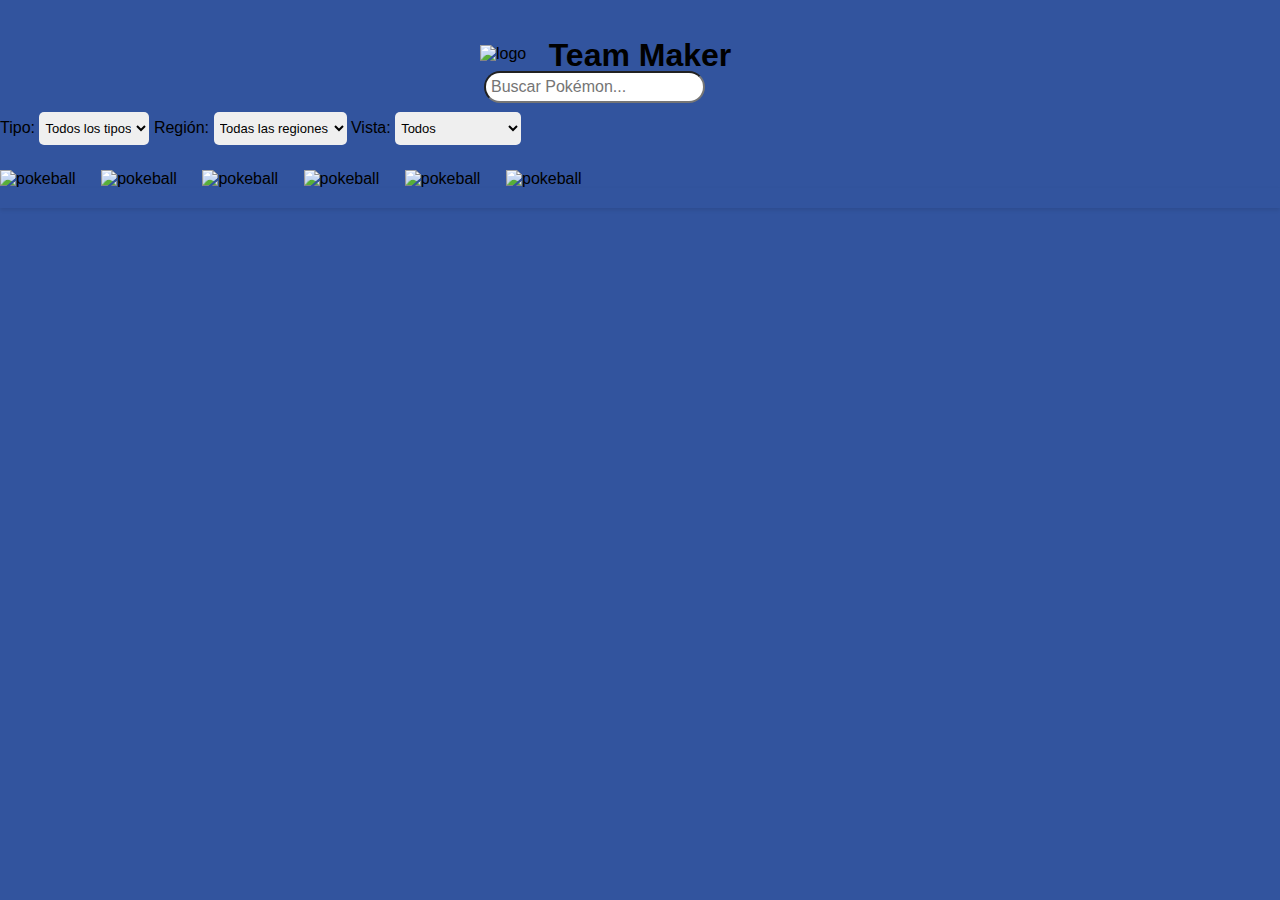
==== index.html @ e248ea2b "Update and rename maker.html to index.html" ====
<!DOCTYPE html>
<html lang="es">
<head>
    
    <meta charset="UTF-8">
    <meta name="viewport" content="width=device-width, initial-scale=1.0">
    <link rel="stylesheet" href="deseno.css">
    <link rel="icon" href="TYPES/logo.png" />
    <title>Team Maker</title>
</head>

</head>
<body>
    <header>        <h1 style="cursor: default;">Team Maker</h1>
    <div class="search-bar"> <form action="../../form-result.php" method="post" target="_blank">
    <p><input type="search" id="searchInput" placeholder="Buscar Pokémon..." size="20" maxlength="17" class="inputsearch"></p>
    </form>
    
    </div>
    
    </header>
    <label for="typeFilter">Tipo:</label>
<select id="typeFilter">
  <option value="all">Todos los tipos</option>
  <option value="water">Agua</option>
  <option value="fire">Fuego</option>
  <option value="grass">Planta</option>
  <option value="electric">Electrico</option>
  <option value="fighting">Lucha</option>
  <option value="psychic">Psiquico</option>
  <option value="dark">Siniestro</option>
  <option value="ghost">Fantasma</option>
  <option value="ice">Hielo</option>
  <option value="flying">Volador</option>
  <option value="ground">Tierra</option>
  <option value="rock">Roca</option>
  <option value="steel">Acero</option>
  <option value="poison">Veneno</option>
  <option value="fairy">Hada</option>
  <option value="normal">Normal</option>
  <option value="dragon">Dragón</option>
  <option value="bug">Bicho</option>
</select>
<label for="regionFilter">Región:</label>
<select id="regionFilter">
    <option value="all">Todas las regiones</option>
    <option value="kanto">Kanto</option>
    <option value="johto">johto</option>
    <option value="hoenn">Hoenn</option>
    <option value="sinnoh">Sinnoh</option>
    <option value="teselia">Teselia</option>
    <option value="kalos">Kalos</option>
    <option value="alola">Alola</option>
    <option value="galar">Galar</option>
    <option value="paldea">Paldea</option>
    <option value="hisui">Hisui</option>
</select>
<label for="legendaryFilter">Vista:</label>
<select id="legendaryFilter">
  <option value="all">Todos</option>
  <option value="legendary">Legendarios</option>
  <option value="megas">Megaevoluciones</option>
</select>
    <div style="cursor: default;" id="flex-container" class="hidden"></div>
    <div id="team-container" class="team-container">
        <div class="team-grid">
            <img id="pokeball-0" src="TYPES/bola.png" alt="pokeball">
            <img id="pokeball-1" src="TYPES/bola.png" alt="pokeball">
            <img id="pokeball-2" src="TYPES/bola.png" alt="pokeball">
            <img id="pokeball-3" src="TYPES/bola.png" alt="pokeball">
            <img id="pokeball-4" src="TYPES/bola.png" alt="pokeball">
            <img id="pokeball-5" src="TYPES/bola.png" alt="pokeball"></div>
    </div>
    <div class="pokedex"></div>
    <div id="types-container" class="types-container">

    </div>
    <div ><img class="logo" src="TYPES/logo.png" alt="logo"></div>

    <script src="javascri.js"></script>
</body>
</html>
---- deseno.css ----
.espacio{
  display: flex;
  gap: 50px;
  margin-bottom: 3%;
}
.types-container{
  position: absolute;
  top: 40px;
}
.tamanio{
  margin-top: 9%;
  width: 50px;
  height: 20px;
}
.inputsearch{
  border-radius: 20px;
}
.search-bar {
  border: none; 
  position: absolute;
  top: 55px; 
  right: 575px; 
}
#flex-container{
  position:fixed;
  display: flex;
  flex-direction: column;
  top: 0px;
  right: 0px;
  width: 418px;
  height: 865px;
  background-color: #617cb6;
  }
#searchInput {
  padding: 5px;
  font-size: 16px;
}
#searchButton {
  padding: 5px 10px;
  font-size: 16px;
  cursor: pointer;
}
body {
  font-family: Arial, sans-serif;
  margin: 0;
  padding: 0;
  background-color: #32549e;
}
header {
  background-color: #32549e;
  color: rgb(0, 0, 0);
  text-align: center;
  padding: 1rem 0;
}



.pokedex {
  
  display: grid;
  grid-template-columns: repeat(9, 90px);
  gap: 10px;
  padding: 10px;
  background-color: #32549e;
  
  box-shadow: 0px 2px 4px rgba(0, 0, 0, 0.1); 
}

.pokemon-card {
  border: 1px solid #32549e;
  padding: 0px;
  background-color: rgb(70, 66, 66);
  border-radius: 4px;
  box-shadow: 0px 1px 3px rgba(0, 0, 0, 0.1); 
  display: flex;
  align-items: center;
}

.pokemon-card img {
  max-width: 100%;
  height: auto;
}

@media (max-width: 1000px) {
  .pokedex {
      grid-template-columns: repeat(auto-fill, minmax(200px, 1fr));
      gap: 80px;
  }
}

.stat-info {
  display: flex;
  flex-direction: column;
  align-items: center;
  margin-bottom: 5px; 
}

.stat-name {
  font-weight: bold; 
}

.stat-bar-container {
  width: 200%; 
  background-color: #9badd3;
  height: 10px;
  border-radius: 5px;
  position: relative;
}

.stat-bar {
  height: 100%;
  border-radius: 5px;
  background-color: #4CAF50; 
  
}

.stat-value {
  margin-top: 3px; 
  font-size: 18px; 
  }

  .pokemon-info{
  display: flex;
  justify-content: center;
  flex-direction: column;
  align-items: center;
  

  }

  .hidden {
    visibility: hidden ;
    opacity: 0;
    transition: opacity .3s linear;
 
  }

  .unhidden{
    opacity: 1;
   visibility: visible;
  }

  .team-container {
  
  display: flex;
  flex-direction: column;
  align-items: left;
  margin-top: 2%; 
  
  
  }

  .team-grid {
  display: flex;
  grid-template-columns: 1fr; 
  gap:2%;
  border-width: 2px;
  margin-bottom: 0%;
  background-repeat: space;
  

  }
  .golden-background-stats {
  background: linear-gradient(to bottom right, white,gold, gold,gold,white,gold,gold,gold,white);
    background-size: cover;
  }
  .ultra-background-stats{
    background-size: cover;
  background: linear-gradient(to bottom right, white,rgb(247,122,143), blue,rgb(247, 122, 143), white,blue,rgb(247, 122, 143),white);
  }
  .mega-background-stats{
    background:linear-gradient(to bottom right, red, orange, lightyellow, yellow,lightgreen,skyblue,blue,pink,violet); 
    background-size: cover;
  }
  .filters {
  margin-bottom: 2%; 
  }
  .popup_disable {
    visibility: hidden;
 
    background-color: darkslateblue;
    font-style: initial;
   color: antiquewhite;
    opacity: 0;
    transition: opacity .3s linear;
    align-items: center;
    position: absolute;
    top: 52%;
    z-index: 999;
    
    border-color: black;
  }
  .popup_enable {
  opacity: 1;
  visibility: visible;
  z-index: 999;
  } 
  .btn{
    font-size: medium;
    font-style: inherit;
    border: none; 
    color: rgb(0, 0, 0); 
    padding: 10px 2px; 
    cursor: pointer; 
    border-radius: 5px; 
    position: absolute;
    top: 66%;
  }
  .bts{
    font-size: small;
    font-style: inherit;
    border: none; 
    color: rgb(0, 0, 0); 
    padding: 8px 2px; 
    cursor: pointer; 
    border-radius: 5px; 
  }

  .logo{
    position: absolute;
    top: 5%;
    left: 37.5%;
    width: 5%;
    
  }
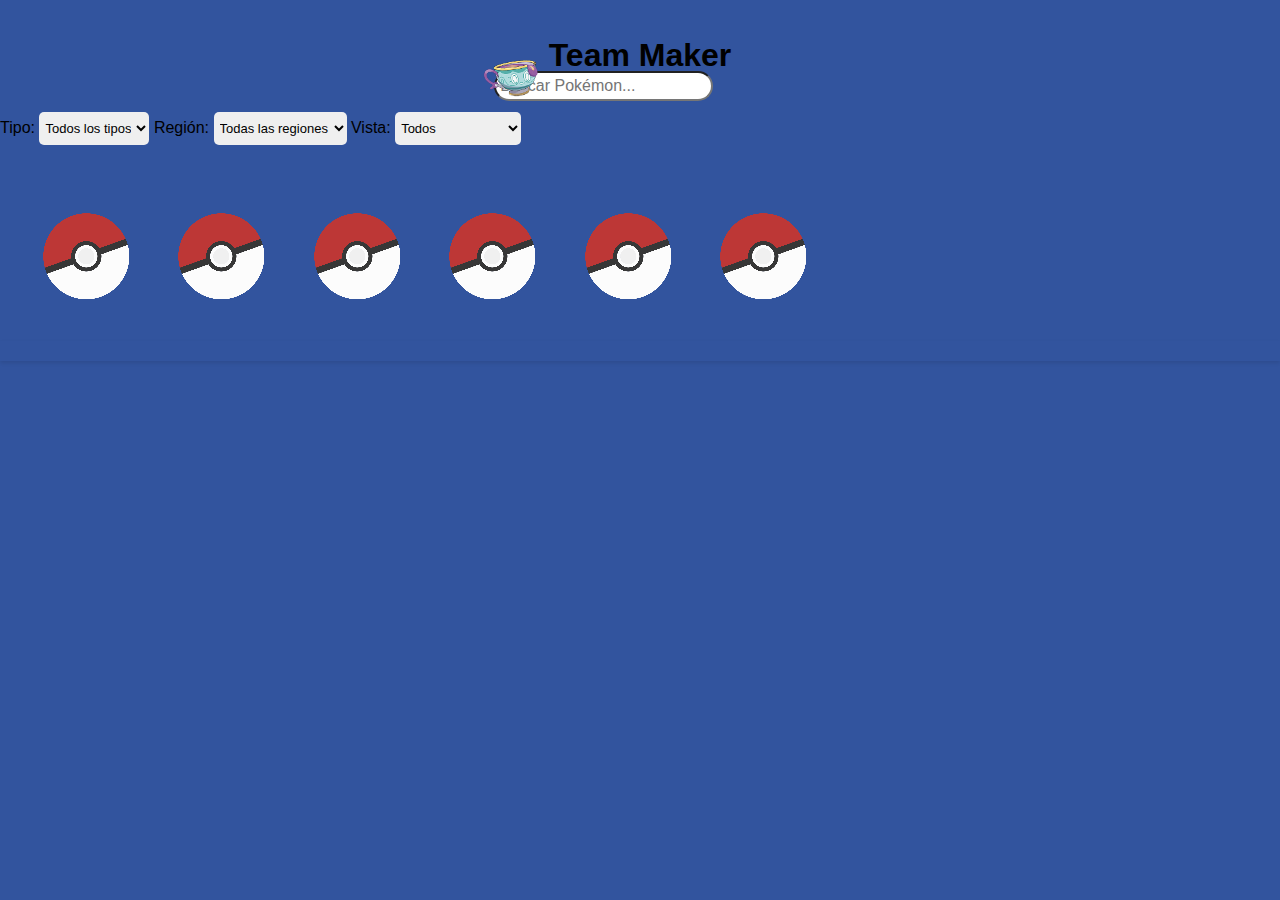
==== commit f66c9130: "segundo commit" ====
--- a/index.html
+++ b/index.html
@@ -11,6 +11,15 @@
 
 </head>
 <body>
+    <div class="resolucion">
+        <div class="desktop"></div>
+        <div class="android"></div>
+        <div class="tablet"></div>
+
+
+
+    </div>
+
     <header>        <h1 style="cursor: default;">Team Maker</h1>
     <div class="search-bar"> <form action="../../form-result.php" method="post" target="_blank">
     <p><input type="search" id="searchInput" placeholder="Buscar Pokémon..." size="20" maxlength="17" class="inputsearch"></p>
@@ -61,7 +70,9 @@
   <option value="legendary">Legendarios</option>
   <option value="megas">Megaevoluciones</option>
 </select>
-    <div style="cursor: default;" id="flex-container" class="hidden"></div>
+    <div style="cursor: default;" id="flex-container" class="hidden">
+        <button id="closeButton" class="close-button">X</button>
+    </div>
     <div id="team-container" class="team-container">
         <div class="team-grid">
             <img id="pokeball-0" src="TYPES/bola.png" alt="pokeball">
@@ -79,4 +90,4 @@
 
     <script src="javascri.js"></script>
 </body>
-</html>
+</html>--- a/deseno.css
+++ b/deseno.css
@@ -1,3 +1,54 @@
+.resolucion{
+  width: 99%;
+
+}
+/*MOVIL*/
+@media (max-width:767px){
+  .desktop{display: none;}
+
+  .tablet{display: none;}
+
+ 
+
+}
+/*TABLET*/
+@media (min-width:768px)and (max-width:990px){
+  .desktop{display: none;}
+
+  
+
+  .android{display: none;}
+
+}
+
+
+/*ESCRITORIO*/
+@media (min-width:991px){
+
+
+  .tablet{display: none;}
+
+  .android{display: none;}
+
+}
+
+
+.close-button {
+  /* Estilos para el botón de cerrar */
+  top: 580px;
+  left: 115px;
+  background-color: #495879;
+  color: #fff;
+ position: absolute;
+  border: none;
+  cursor: pointer;
+  border-radius: 20px;
+}
+
+  
+
+
+
 .espacio{
   display: flex;
   gap: 50px;
@@ -32,7 +83,7 @@
   background-color: #617cb6;
   }
 #searchInput {
-  padding: 5px;
+  padding: 2%;
   font-size: 16px;
 }
 #searchButton {
@@ -84,7 +135,7 @@
 @media (max-width: 1000px) {
   .pokedex {
       grid-template-columns: repeat(auto-fill, minmax(200px, 1fr));
-      gap: 80px;
+      gap: 10px;
   }
 }
 
@@ -151,11 +202,12 @@
   }
 
   .team-grid {
+    padding: 30px;
   display: flex;
   grid-template-columns: 1fr; 
   gap:2%;
   border-width: 2px;
-  margin-bottom: 0%;
+  
   background-repeat: space;
   
 
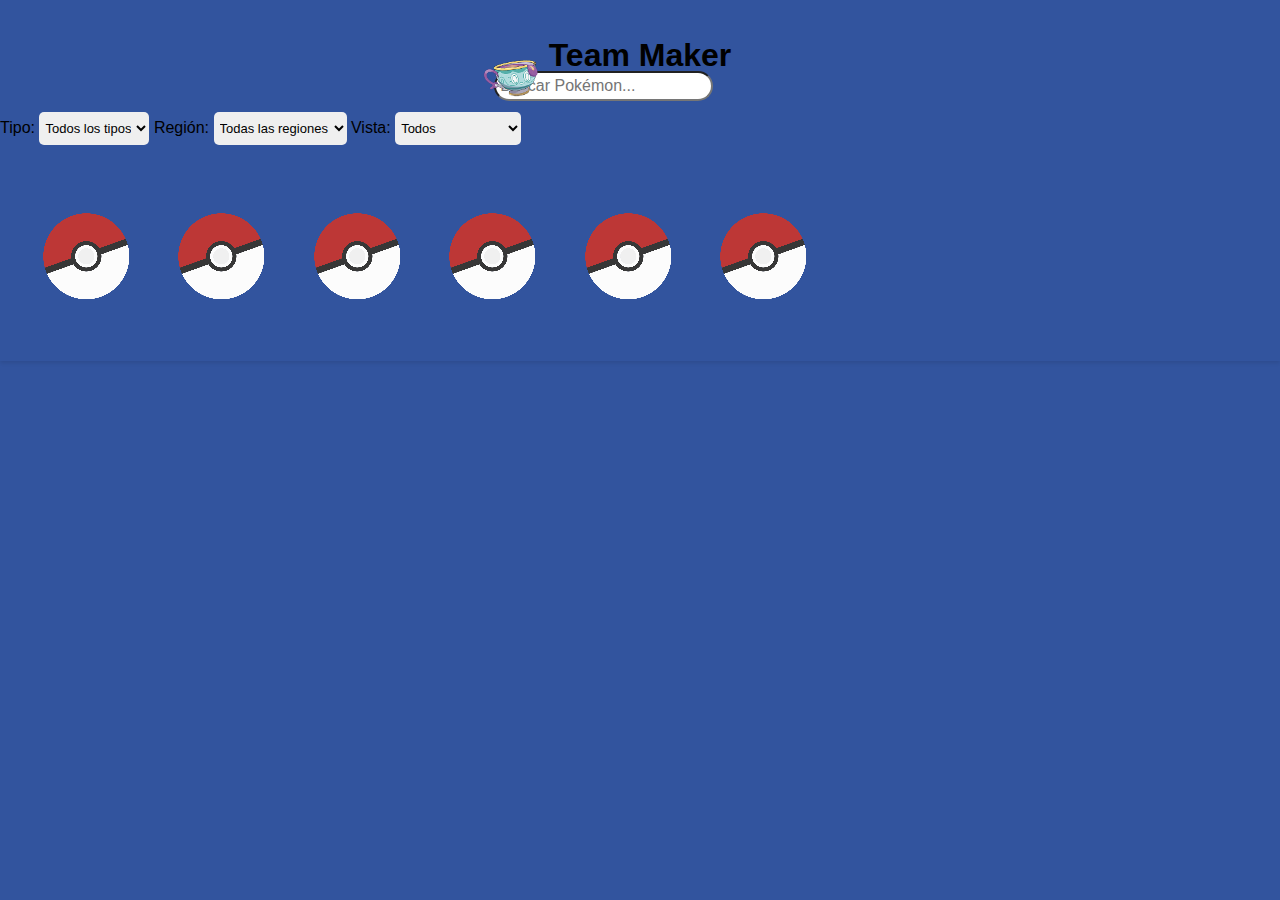
==== commit c0245edd: "tercer commit" ====
--- a/index.html
+++ b/index.html
@@ -11,14 +11,7 @@
 
 </head>
 <body>
-    <div class="resolucion">
-        <div class="desktop"></div>
-        <div class="android"></div>
-        <div class="tablet"></div>
-
-
-
-    </div>
+    
 
     <header>        <h1 style="cursor: default;">Team Maker</h1>
     <div class="search-bar"> <form action="../../form-result.php" method="post" target="_blank">
--- a/deseno.css
+++ b/deseno.css
@@ -1,36 +1,4 @@
-.resolucion{
-  width: 99%;
-
-}
-/*MOVIL*/
-@media (max-width:767px){
-  .desktop{display: none;}
-
-  .tablet{display: none;}
-
- 
-
-}
-/*TABLET*/
-@media (min-width:768px)and (max-width:990px){
-  .desktop{display: none;}
-
-  
-
-  .android{display: none;}
-
-}
-
-
-/*ESCRITORIO*/
-@media (min-width:991px){
-
-
-  .tablet{display: none;}
-
-  .android{display: none;}
-
-}
+
 
 
 .close-button {
@@ -45,10 +13,6 @@
   border-radius: 20px;
 }
 
-  
-
-
-
 .espacio{
   display: flex;
   gap: 50px;
@@ -73,6 +37,7 @@
   right: 575px; 
 }
 #flex-container{
+  z-index: 99;
   position:fixed;
   display: flex;
   flex-direction: column;
@@ -202,12 +167,13 @@
   }
 
   .team-grid {
+    z-index: 88;
     padding: 30px;
   display: flex;
   grid-template-columns: 1fr; 
   gap:2%;
   border-width: 2px;
-  
+  background-color: #32549e;
   background-repeat: space;
   
 
